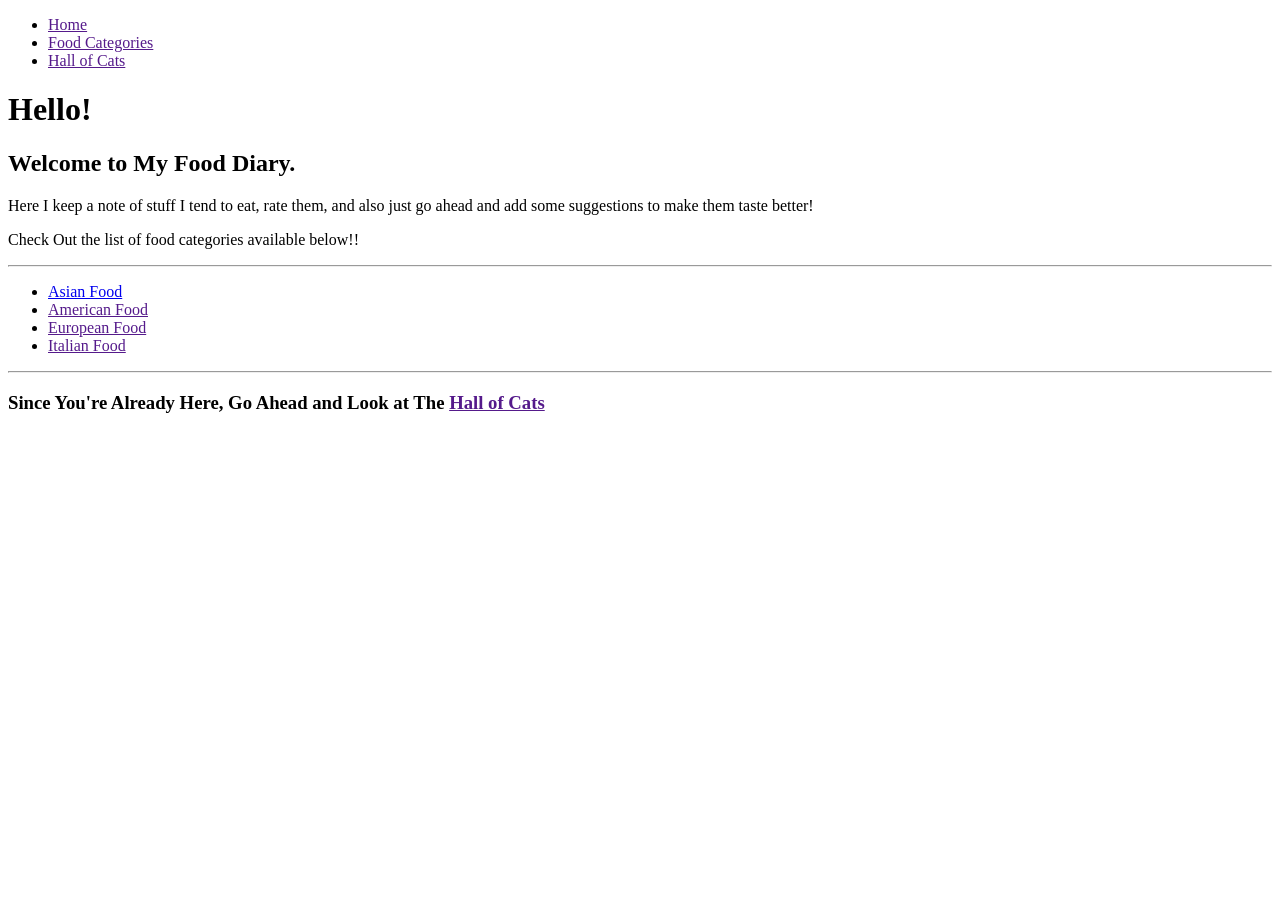
==== index.html @ 948fba06 "made a welcome page and also the asian food review. 	new file:   food/american/burgir.html 	new file" ====
<!DOCTYPE html>
<html lang="en">
<head>
    <meta charset="UTF-8">
    <meta name="viewport" content="width=device-width, initial-scale=1.0">
    <title>Oreek's Food Diary</title>
</head>
<body>
    <div class="navbar">
        <ul>
            <li><a href="">Home</a></li>
            <li><a href="">Food Categories</a></li>
            <li><a href="">Hall of Cats</a></li>
        </ul>
    </div>
    <div class="welcome-text">
        <div class="header">
            <h1>Hello!</h1>
            <h2>Welcome to My Food Diary.</h2>
        </div>
        <div class="content">
            <p>Here I keep a note of stuff I tend to eat, rate them, and also just go ahead and add some suggestions to make them taste better!</p>
            <p>Check Out the list of food categories available below!!</p>
        </div>
    </div>
    <hr>
    <div class="welcome-categories">
        <ul>
            <li><a href="./food/asian/noodles.html">Asian Food</a></li>
            <li><a href="">American Food</a></li>
            <li><a href="">European Food</a></li>
            <li><a href="">Italian Food</a></li>
        </ul>
    </div>
    <hr>
    <div class="honorable-mention">
        <h3>Since You're Already Here, Go Ahead and Look at The <a href="">Hall of Cats</a></h3>
    </div>


</body>
</html>
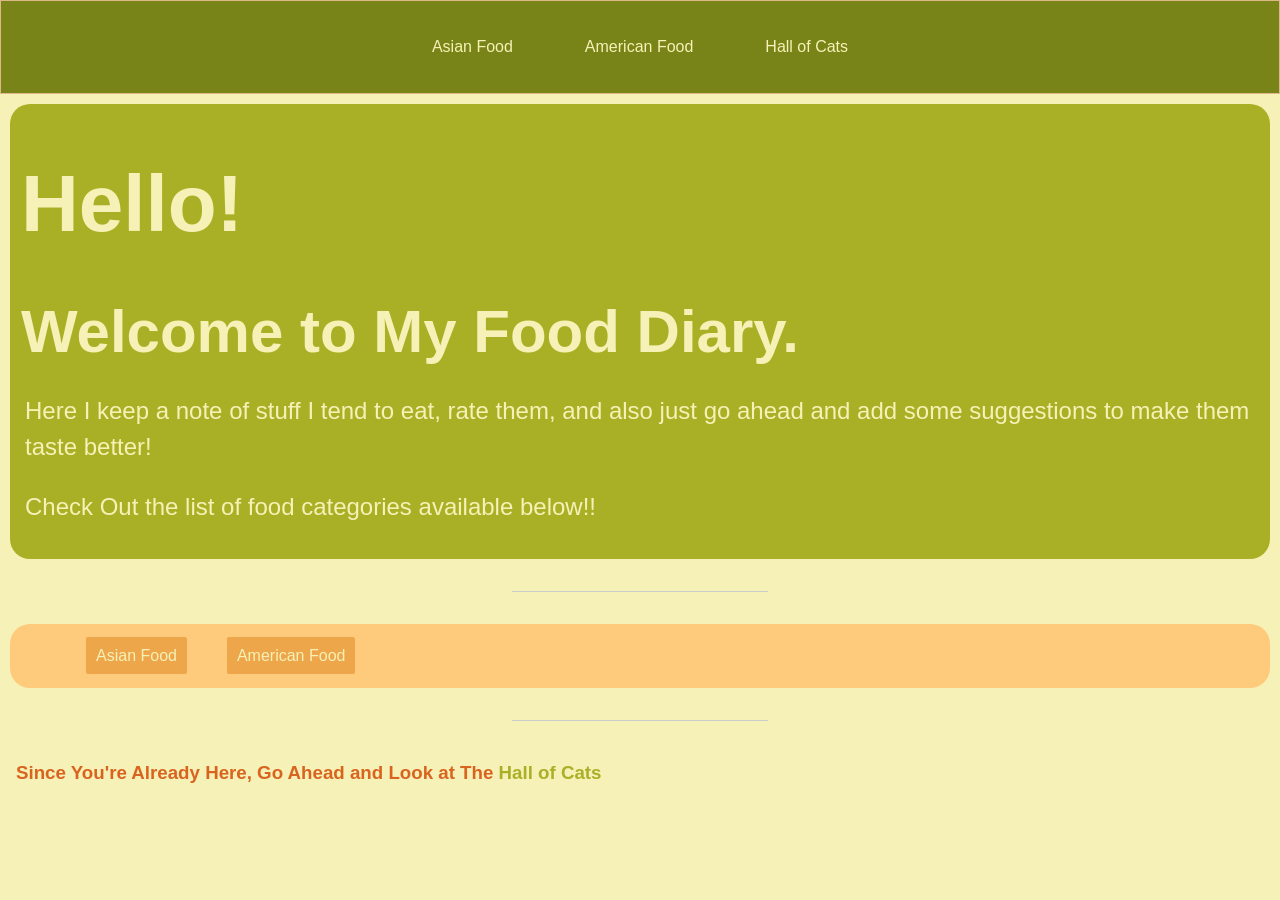
==== commit a6ae2133: "currently working on finishing css lol" ====
--- a/index.html
+++ b/index.html
@@ -4,15 +4,17 @@
     <meta charset="UTF-8">
     <meta name="viewport" content="width=device-width, initial-scale=1.0">
     <title>Oreek's Food Diary</title>
+    <link rel="stylesheet" href="./styles/style.css">
 </head>
 <body>
     <div class="navbar">
         <ul>
-            <li><a href="">Home</a></li>
-            <li><a href="">Food Categories</a></li>
-            <li><a href="">Hall of Cats</a></li>
+            <li><a href="./food/asian/noodles.html">Asian Food</a></li>
+            <li><a href="./food/american/burgir.html">American Food</a></li>
+            <li><a href="./honorable/cats.html">Hall of Cats</a></li>
         </ul>
     </div>
+    <div class="container">
     <div class="welcome-text">
         <div class="header">
             <h1>Hello!</h1>
@@ -27,16 +29,15 @@
     <div class="welcome-categories">
         <ul>
             <li><a href="./food/asian/noodles.html">Asian Food</a></li>
-            <li><a href="">American Food</a></li>
-            <li><a href="">European Food</a></li>
-            <li><a href="">Italian Food</a></li>
+            <li><a href="./food/american/burgir.html">American Food</a></li>
+            <!-- <li><a href="./food/european/waffles.html">European Food</a></li>
+            <li><a href="./food/italian/pasta.html">Italian Food</a></li> -->
         </ul>
     </div>
     <hr>
     <div class="honorable-mention">
-        <h3>Since You're Already Here, Go Ahead and Look at The <a href="">Hall of Cats</a></h3>
+        <h3>Since You're Already Here, Go Ahead and Look at The <a href="./honorable/cats.html">Hall of Cats</a></h3>
     </div>
-
-
+    </div>
 </body>
 </html>
--- a/styles/style.css
+++ b/styles/style.css
@@ -0,0 +1,119 @@
+.navbar ul {
+    list-style-type: none;
+    margin: 0;
+    display: flex;
+    border: 1px solid burlywood;
+    padding: 0;
+    background-color: #788417;
+    justify-content: center;
+}
+
+.navbar ul li a {
+    display: block;
+    text-decoration: none;
+    padding: 14px 16px;
+    color: #f6f1b6;
+}
+
+.navbar ul li a:hover {
+    color: #aab026;
+}
+
+body {
+    margin: 0;
+    padding: 0;
+    box-sizing: border-box;
+    word-wrap: break-word;
+    font: 100%/1.5 sans-serif;
+    background-color: #f6f1b6;
+}
+
+h1, h2, h3, h4 {
+  margin: 2.5rem 0 1.5rem 0;
+  line-height: 1.25;
+}
+
+p {
+    margin: 1em 0;
+    line-height: 1.5;
+}
+
+a {
+    color: rebeccapurple;
+    text-decoration: none;
+}
+a:hover, a:focus, a:active {
+    text-decoration: none;
+}
+
+ol, ul {
+    margin: 1em;
+    list-style: none;
+    display: flex;
+}
+
+li {
+    padding: 20px;
+}
+
+.welcome-categories li a {
+    background-color: #eea64b;
+    padding: 10px;
+    color: #f6f1b6;
+    border-radius: 2px;
+}
+.welcome-categories li a:hover {
+    padding: 15px;
+}
+
+ol li ol, ol li ul, ul li ol, ul li ul {
+    margin: 0 2em;
+}
+ol li p, ul li p {
+    margin: 0;
+}
+
+.header {
+    font-size: 2.5em;
+    margin: 1px;
+}
+
+.content {
+    font-size: 1.5rem;
+    margin: 5px;
+}
+
+.welcome-text {
+    background-color: #aab026;
+    margin: 10px;
+    padding: 10px;
+    border-radius: 20px;
+    color: #f6f1b6;
+}
+
+hr {
+    border: 0;
+    border-top: 1px solid #cccccc;
+    width: 20%;
+    margin: 2rem auto;
+}
+
+.welcome-categories {
+    background-color: #fdcb7b;
+    margin: 10px;
+    border-radius: 20px;
+}
+
+.honorable-mention {
+    color: #d9641f;
+    margin: 1rem;
+}
+
+.honorable-mention a {
+    color: #aab026;
+}
+
+.honorable-mention a:hover {
+    color: #788417;
+}
+
